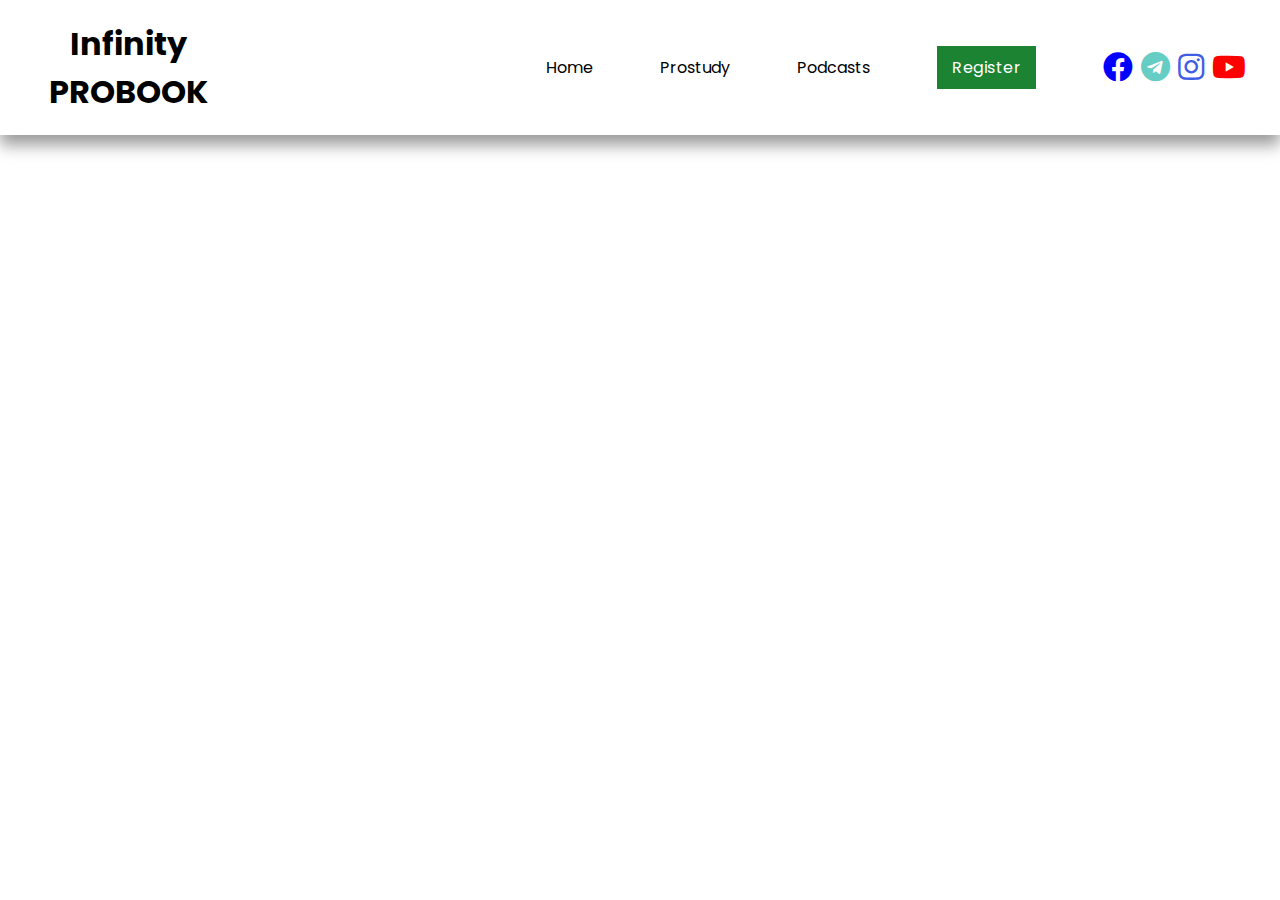
==== index.html @ 1f0f5e8a "Bugs fixed" ====
<!DOCTYPE html>
<html lang="en">
<head>
    <meta charset="UTF-8">
    <meta http-equiv="X-UA-Compatible" content="IE=edge">
    <meta name="viewport" content="width=device-width, initial-scale=1.0">
    <title>Infinity PROBOOK</title>
    <link rel="stylesheet" href="https://cdnjs.cloudflare.com/ajax/libs/font-awesome/5.15.4/css/all.min.css" integrity="sha512-1ycn6IcaQQ40/MKBW2W4Rhis/DbILU74C1vSrLJxCq57o941Ym01SwNsOMqvEBFlcgUa6xLiPY/NS5R+E6ztJQ==" crossorigin="anonymous" referrerpolicy="no-referrer" />
    <!-- css -->
    <link rel="stylesheet" href="./style/style.css">
</head>
<body>
    <nav>
        <h1 id="logo">Infinity PROBOOK</h1>
        <ul>
            <li><a href="#">Home</a></li>
            <li><a href="#">Prostudy</a></li>
            <li><a href="#">Podcasts</a></li>
            <li><a class="register" href="#">Register</a><li>
            <div class="social">
                <a href="#"><i class="fab fa-facebook"></i></a>
                <a href="#"><i class="fab fa-telegram"></i></a>
                <a href="#"><i class="fab fa-instagram"></i></a>
                <a href="#"><i class="fab fa-youtube"></i></a>
            </div>
        </ul>
        <button class="toggle"><i class="fas fa-bars"></i></button>
    </nav>
    <!-- banner section -->
    <div class="banner">
        <div class="text-content">
            <h1>We develop a passion for teaching!</h1>
            <p>Improve your <span>Reading</span>,<span> Vocabulary</span>,<span> Grammar</span> and<span> Speaking</span> with special books made by <strong>INFINITY</strong>
            </p>
            <button class="banner-btn">Find out more</button>
        </div>
        <img src="./images/banner.jpg" alt="">
        <div class="underline"></div>
    </div>
    <!-- end of banner section -->
    <!-- gsap -->
    <script src="https://cdnjs.cloudflare.com/ajax/libs/gsap/3.7.1/gsap.min.js" integrity="sha512-UxP+UhJaGRWuMG2YC6LPWYpFQnsSgnor0VUF3BHdD83PS/pOpN+FYbZmrYN+ISX8jnvgVUciqP/fILOXDjZSwg==" crossorigin="anonymous" referrerpolicy="no-referrer"></script>
    <!-- js -->
    <script src="./js/app.js"></script>
</body>
</html>
---- style/style.css ----
@import url(https://fonts.googleapis.com/css?family=Heebo:100,200,300,regular,500,600,700,800,900);
@import url(https://fonts.googleapis.com/css?family=Poppins:100,100italic,200,200italic,300,300italic,regular,italic,500,500italic,600,600italic,700,700italic,800,800italic,900,900italic);
*{
    margin: 0;
    padding: 0;
    box-sizing: border-box;
}
body{
    font-family: 'Poppins',sans-serif;
}
nav{
    display: flex;
    justify-content: center;
    align-items: center;
    min-height: 15vh;
    box-shadow: 0 10px 15px rgba(0,0,0,0.4);
    position: relative;
    
}
nav #logo{
    width: 20%;
    text-align: center;
    
}

nav ul{
    list-style: none;
    display: flex;
    height: 100%;
    width: 60%;
    justify-content: space-around;
    align-items: center;
    margin-left: auto;
  
}
nav ul li a{
    text-decoration: none;
    color: #000;
}
nav ul li a.register{
    background: rgb(27, 131, 50);
    padding: 10px 15px;
    color: #fff;
    letter-spacing: 0.5px;
}
.toggle{
    background: transparent;
    border: none;
    outline: none;
    font-size: 30px;
    position: absolute;
    right: 10%;
    top: 30%;
    transition: all 0.3s ease-in-out;
    display: none;
}
.social{
  font-size: 30px;
}
.fab.fa-facebook{
    color: blue;
}
.fab.fa-youtube{
    color: red;
}
.fab.fa-telegram{
    color: rgb(102, 205, 196);
}
.fab.fa-instagram{
    color: rgb(64, 93, 230);
}
.banner{
    display: flex;
    align-items: center;
    justify-content: space-around;
    width: 80%;
    margin: auto;
    margin-top: 50px;
    height: 60vh;
    position: relative;
    opacity: 0;
    overflow: hidden;
}
.banner img{
    width: 50%;
    height: 100%;
   transform: translateX(20%);
   opacity: 0;
}
.text-content p{
  transform: translateY(20%);
  opacity: 0;
}
.banner .text-content h1{
    margin-top: 25px;
    transform: translateY(20%);
    opacity: 0;
}
.banner .text-content p{
    margin-top: 25px;
    margin-bottom: 25px;
    line-height: 2;
    word-spacing: 2px;
    word-wrap: break-word;
    width: 90%;
}
.banner .text-content span{
    color: #ea6f2e;
}
.banner-btn {
  
    padding: 15px 15px;
    border: none;
    outline: none;
    background: green;
    color: #fff;
    letter-spacing: 0.5px;
    cursor: pointer;
    font-size: 18px;
    margin-top: 20px;
    margin-bottom: 10px;
    transform: translateY(20%);
    opacity: 0;
}
/* .underline{
    width: 80%;
    margin: auto;
    height: 2px;
    background: #000;
    margin-top: 25px;
} */
@media screen and (min-width:1000px){
    /* .banner-btn{
            position: absolute;
            left: 10%;
            top: 80%;
            padding: 15px 15px;
            border: none;
            outline: none;
            background: green;
            color: #fff;
            letter-spacing: 0.5px;
            cursor: pointer;
            font-size: 18px;
         
    } */
}
@media screen and (max-width:968px){
    nav ul{
        position: fixed;
        width: 100%;
        height: 100%;
        bottom: 0;
        flex-direction: column;
        background: #fff;
        color: #fff;
        align-items: center;
        clip-path: circle(100px at 90% -10%);
        transition: all 1s ease-in-out;
    }
    nav ul.open{
        clip-path: circle(1000px at 90% -10%);
    }
    nav ul li a{
        color: #000;
    }
    .toggle {
        display: block;
        cursor: pointer;
    }
    .banner{
        height: 60vh;
        display: grid;
        place-content: center;
        place-items: center;
    }
    .banner .text-content{
        place-items: center;
        text-align: center;
    }
    .text-content p{
        display: none;
    }
    .banner img{
        height: 100% !important;
        
        
        pointer-events: none;
    }
    /* .banner-btn{
        width: 30% !important;
        padding-top: 10px;
        padding-bottom: 10px;
        background: green;
        color: #fff;
        border: none;
        outline: none;
        letter-spacing: 0.5px;
        transition: all 0.5s ease-in-out;
        margin: auto;
        cursor: pointer;
        
        font-size: 12px;
    } */
    
}
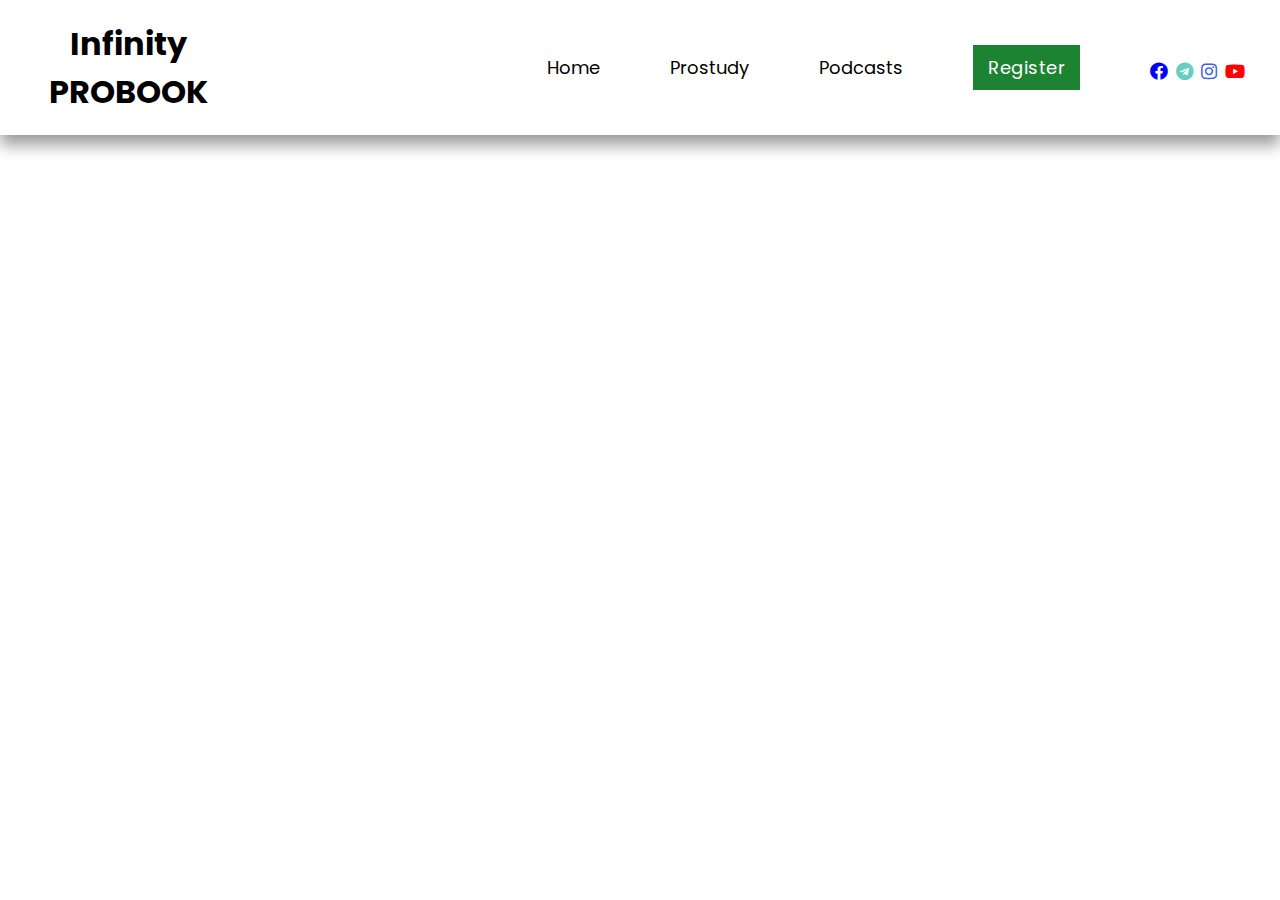
==== commit d7b2d76e: "initial commit" ====
--- a/index.html
+++ b/index.html
@@ -29,7 +29,7 @@
     <!-- banner section -->
     <div class="banner">
         <div class="text-content">
-            <h1>We develop a passion for teaching!</h1>
+            <h1>We develop a passion for <span>teaching!</span></h1>
             <p>Improve your <span>Reading</span>,<span> Vocabulary</span>,<span> Grammar</span> and<span> Speaking</span> with special books made by <strong>INFINITY</strong>
             </p>
             <button class="banner-btn">Find out more</button>
--- a/style/style.css
+++ b/style/style.css
@@ -75,7 +75,7 @@
     justify-content: space-around;
     width: 80%;
     margin: auto;
-    margin-top: 50px;
+    
     height: 60vh;
     position: relative;
     opacity: 0;
@@ -95,6 +95,9 @@
     margin-top: 25px;
     transform: translateY(20%);
     opacity: 0;
+}
+.banner .text-content h1 span{
+    color: red;
 }
 .banner .text-content p{
     margin-top: 25px;
@@ -144,6 +147,15 @@
             font-size: 18px;
          
     } */
+    nav ul li a{
+        font-size: 18px;
+    }
+    .banner{
+        margin-top: 50px;
+    }
+    p{
+        font-size: 20px;
+    }
 }
 @media screen and (max-width:968px){
     nav ul{
@@ -157,19 +169,19 @@
         align-items: center;
         clip-path: circle(100px at 90% -10%);
         transition: all 1s ease-in-out;
+        z-index: 10;
     }
     nav ul.open{
         clip-path: circle(1000px at 90% -10%);
     }
-    nav ul li a{
-        color: #000;
-    }
+    
     .toggle {
         display: block;
         cursor: pointer;
+        z-index: 10;
     }
     .banner{
-        height: 60vh;
+        height: 90vh;
         display: grid;
         place-content: center;
         place-items: center;
@@ -179,11 +191,12 @@
         text-align: center;
     }
     .text-content p{
-        display: none;
+        
     }
     .banner img{
-        height: 100% !important;
-        
+        height: 200px;
+        width: 80%;
+        margin-top: 20px;
         
         pointer-events: none;
     }
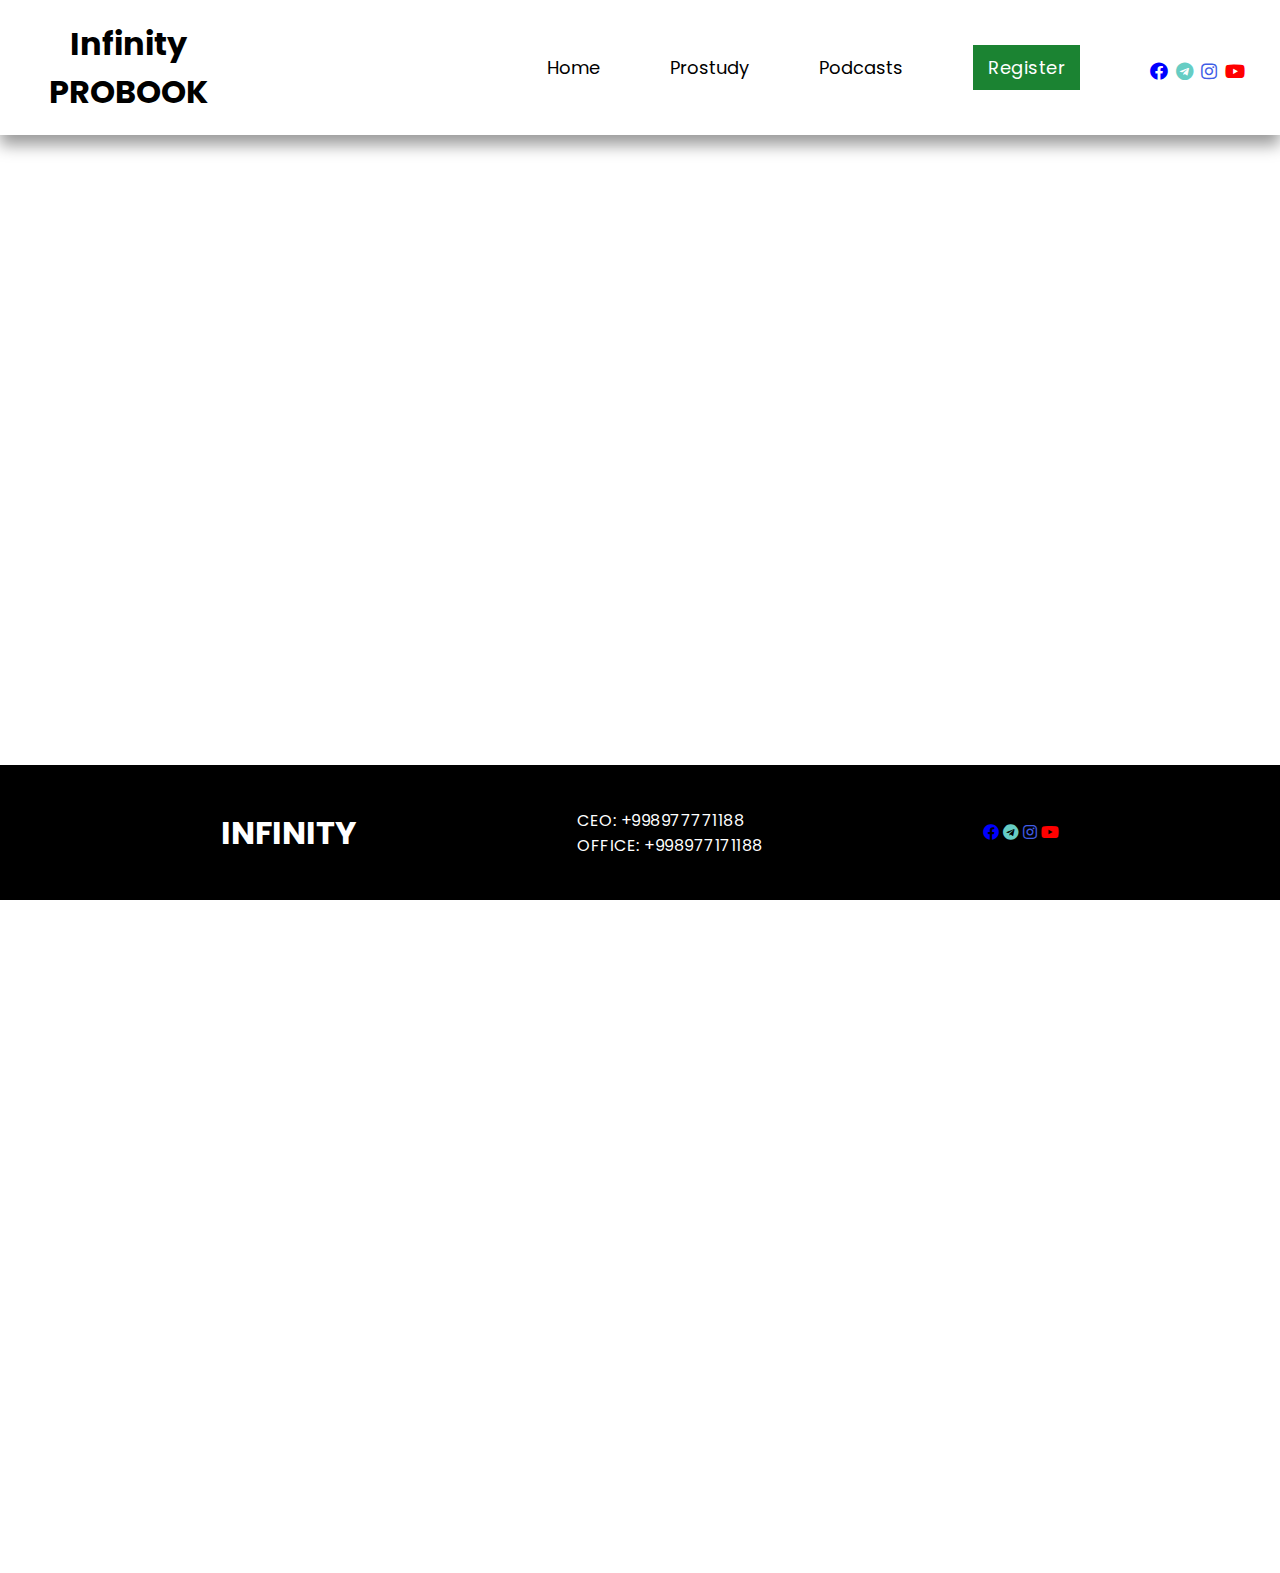
==== commit a7ab6084: "Probook content has been added" ====
--- a/index.html
+++ b/index.html
@@ -38,6 +38,57 @@
         <div class="underline"></div>
     </div>
     <!-- end of banner section -->
+    <div class="books">
+        <h1>Choose your level !</h1>
+       
+        <div class="beginner-books">
+            <form>
+                <div class="card">
+                    <a href="#">Beginner</a>
+                    <img src="./images/alphabet.jpg" alt="">
+                </div>
+            </form>
+            <form>
+
+                <div class="card">
+                    <a href="#">Elementary</a>
+                    <img src="./images/numbers.jpg" alt="">
+                </div>
+            </form>
+            <form>
+
+                <div class="card">
+                    <a href="#">Intermediate</a>
+                    <img src="./images/tobe.jpg" alt="">
+                </div>
+            </form>
+        </div>
+    </div>
+    <!-- FOOTER -->
+    <footer>
+        <div class="footer-text">
+
+            <h1>INFINITY</h1>
+            
+        </div>
+        <div class="contacts">
+            
+                <li>
+                    CEO: <span>+998977771188</span>
+                </li>
+                <li>
+                    OFFICE: <span>+998977171188</span>
+                </li>
+                
+            </div>
+            <div class="footer-social">
+                <a href="#"><i class="fab fa-facebook"></i></a>
+                <a href="#"><i class="fab fa-telegram"></i></a>
+                <a href="#"><i class="fab fa-instagram"></i></a>
+                <a href="#"><i class="fab fa-youtube"></i></a>
+            </div>
+    </footer>
+    <!-- END OF FOOTER -->
     <!-- gsap -->
     <script src="https://cdnjs.cloudflare.com/ajax/libs/gsap/3.7.1/gsap.min.js" integrity="sha512-UxP+UhJaGRWuMG2YC6LPWYpFQnsSgnor0VUF3BHdD83PS/pOpN+FYbZmrYN+ISX8jnvgVUciqP/fILOXDjZSwg==" crossorigin="anonymous" referrerpolicy="no-referrer"></script>
     <!-- js -->
--- a/style/style.css
+++ b/style/style.css
@@ -14,8 +14,7 @@
     align-items: center;
     min-height: 15vh;
     box-shadow: 0 10px 15px rgba(0,0,0,0.4);
-    position: relative;
-    
+   position: relative;
 }
 nav #logo{
     width: 20%;
@@ -132,6 +131,75 @@
     background: #000;
     margin-top: 25px;
 } */
+/* BOOKS */
+.books{
+   display: grid;
+    place-items: center;
+   
+    position: relative;
+   
+    margin-top: 50px;
+}
+.card{
+    height: 250px;
+    width: 400px;
+    display: grid;
+    place-items: center;
+    place-content: center;
+    -webkit-box-shadow: 5px 5px 5px -5px rgba(34, 60, 80, 0.6) ;
+    -moz-box-shadow: 5px 5px 5px -5px rgba(34, 60, 80, 0.6) ;
+    box-shadow: 0px 1px 5px 0px rgba(34, 60, 80, 0.6) ;
+    margin-bottom: 15px;
+    cursor: pointer;
+    transition: all 0.5s ease-in-out;
+    transform: translateY(10%);
+    opacity: 0;
+}
+.books h1{
+    font-size: 40px;
+    color: red;
+    transform: translateY(10%);
+    opacity: 0;
+}
+.books h1{
+    animation: leaves 2.5s ease-in-out infinite;
+}
+
+.beginner-books{
+    display: grid;
+    grid-template-columns: 1fr 1fr 1fr;
+    gap: 3rem;
+    margin-top: 25px;
+}
+.card a{
+    
+    text-decoration: none;
+    color: #000;
+    
+    font-weight: bold;
+    font-size: 25px;
+}
+.card img{
+    width:300px;
+    height:200px;
+    padding: 5px;
+}
+footer{
+    width: 100%;
+    background: #000;
+    color: #fff;
+    height: 15vh;
+    display: flex;
+    align-items: center;
+    justify-content: space-evenly;
+    position: sticky;
+    bottom: 0; 
+}
+footer li {
+    list-style: none;
+    letter-spacing: 0.5px;
+}
+
 @media screen and (min-width:1000px){
     /* .banner-btn{
             position: absolute;
@@ -157,6 +225,14 @@
         font-size: 20px;
     }
 }
+@media screen and (max-width:1350px){
+    .beginner-books{
+        grid-template-columns: 1fr 1fr;
+        
+    }
+   
+    
+}
 @media screen and (max-width:968px){
     nav ul{
         position: fixed;
@@ -167,7 +243,7 @@
         background: #fff;
         color: #fff;
         align-items: center;
-        clip-path: circle(100px at 90% -10%);
+        clip-path: circle(0px at 90% -10%);
         transition: all 1s ease-in-out;
         z-index: 10;
     }
@@ -215,5 +291,43 @@
         
         font-size: 12px;
     } */
-    
+    .beginner-books{
+        grid-template-columns: 1fr;
+    }
+    .books{
+        
+            
+        
+    }
+    .books h1{
+        font-size: 20px;
+    }
+    .card{
+        width: 300px;
+    }
+    footer{
+        flex-wrap: wrap-reverse;
+    }
+    footer h1{
+        font-size: 20px;
+    }
+}
+
+@keyframes leaves {
+    0% {
+        transform: scale(1.0);
+        -webkit-transform: scale(1.0);
+    }
+    50%{
+        transform: scale(1.1);
+    }
+    100% {
+        transform: scale(1);
+        -webkit-transform: scale(1);
+    }
+}
+@media screen and(max-width:400px) {
+    body{
+        display: none;
+    }
 }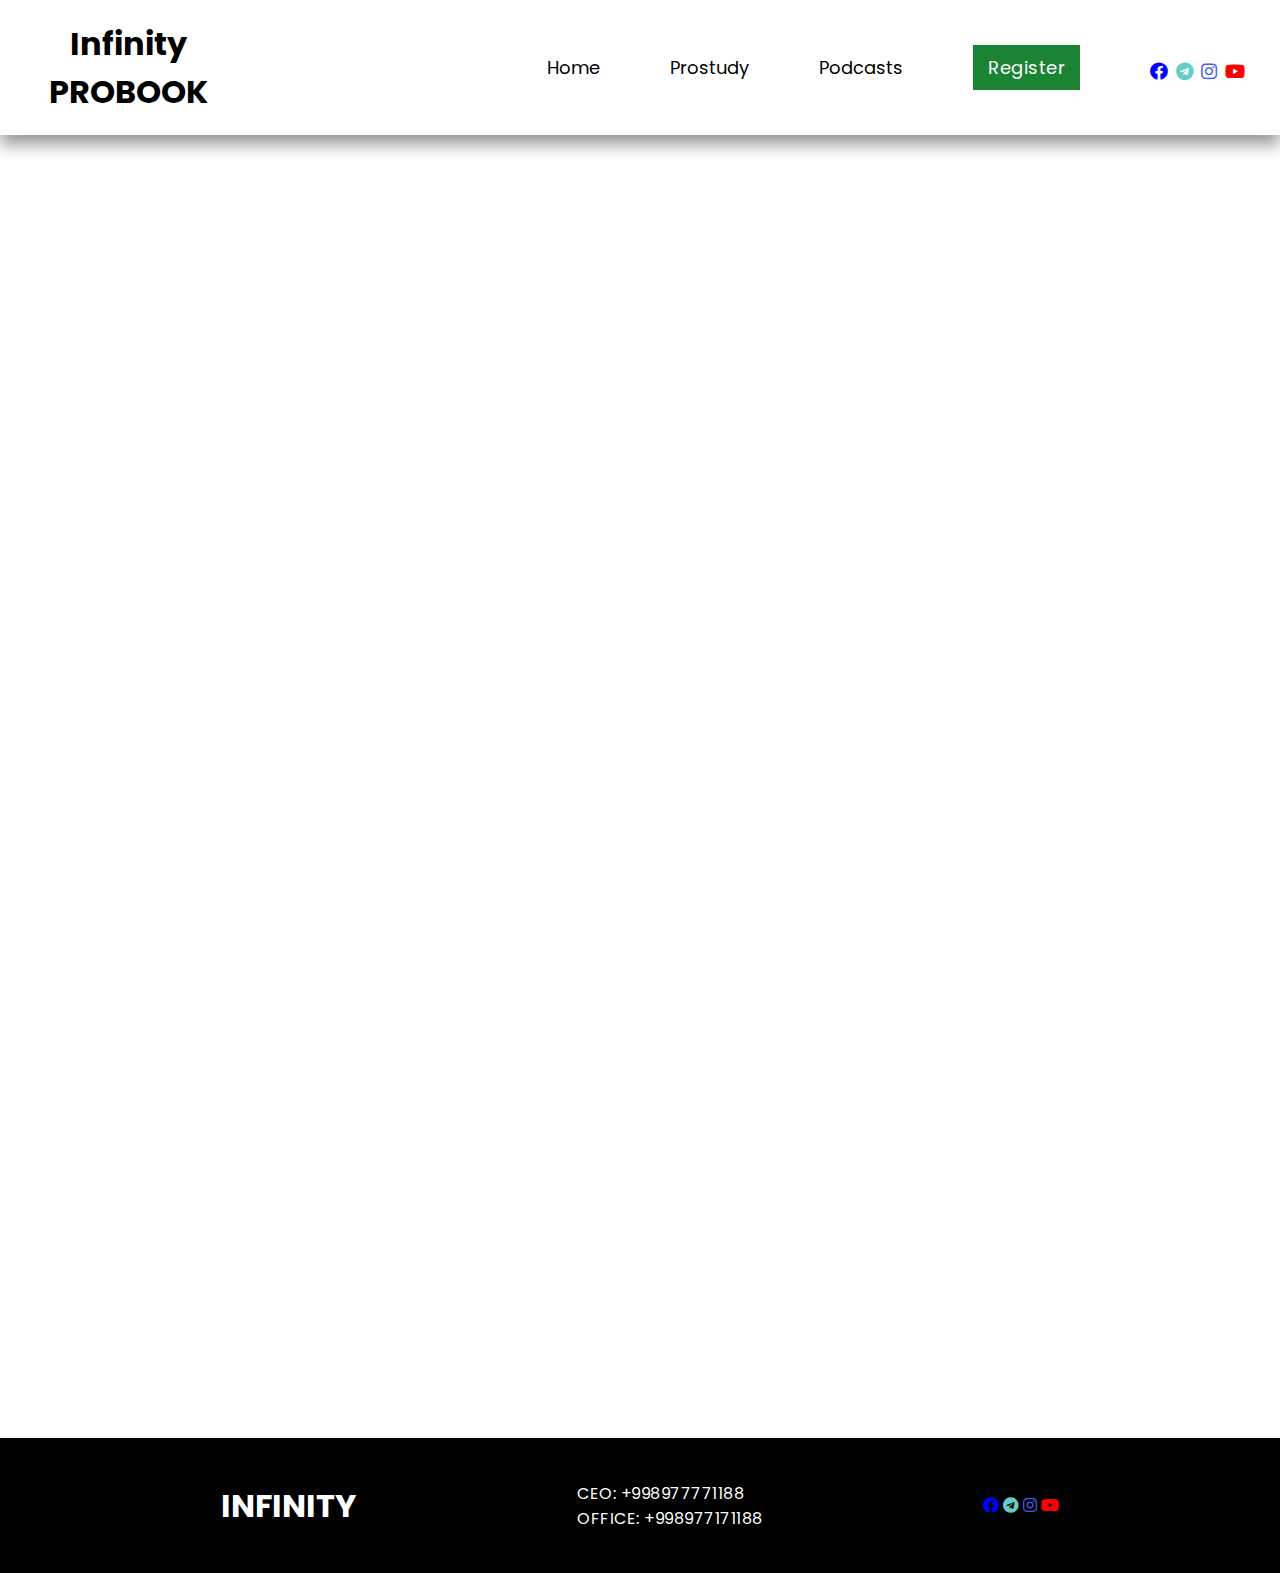
==== commit 6e296714: "Bug fixed" ====
--- a/index.html
+++ b/index.html
@@ -44,7 +44,7 @@
         <div class="beginner-books">
             <form>
                 <div class="card">
-                    <a href="#">Beginner</a>
+                    <a href="./beginner.html">Beginner</a>
                     <img src="./images/alphabet.jpg" alt="">
                 </div>
             </form>
--- a/style/style.css
+++ b/style/style.css
@@ -155,6 +155,30 @@
     transform: translateY(10%);
     opacity: 0;
 }
+.card-b{
+    height: 300px;
+    width: 350px;
+    display: grid;
+    place-items: center;
+    place-content: center;
+    border-radius: 15px;
+    -webkit-box-shadow: 5px 5px 5px -5px rgba(34, 60, 80, 0.6) ;
+    -moz-box-shadow: 5px 5px 5px -5px rgba(34, 60, 80, 0.6) ;
+    box-shadow: 0px 1px 5px 0px rgba(34, 60, 80, 0.6) ;
+    margin-bottom: 15px;
+    cursor: pointer;
+    transition: all 0.5s ease-in-out;
+}
+.card_{
+    display: none;
+}
+strong{
+    cursor: pointer;
+    padding-bottom: 20px;
+    padding-top: 5px;
+    font-size: 20px;
+    flex-shrink: 1;
+}
 .books h1{
     font-size: 40px;
     color: red;
@@ -171,19 +195,23 @@
     gap: 3rem;
     margin-top: 25px;
 }
-.card a{
+.card a,.card-b a{
     
     text-decoration: none;
     color: #000;
     
     font-weight: bold;
     font-size: 25px;
+}
+.card-b a{
+    margin-bottom: 20px;
 }
 .card img{
     width:300px;
     height:200px;
     padding: 5px;
 }
+
 footer{
     width: 100%;
     background: #000;
@@ -192,12 +220,65 @@
     display: flex;
     align-items: center;
     justify-content: space-evenly;
-    position: sticky;
-    bottom: 0; 
+  
 }
 footer li {
     list-style: none;
     letter-spacing: 0.5px;
+}
+/* ******************************
+    BOOKS
+    *****************************
+*/
+.book-title{
+    margin-top: 25px;
+    margin-bottom: 25px;
+    text-align: center;
+    color: red;
+    font-size: 45px;
+}
+.card-b img{
+   width: 90%;
+   height: 200px;
+   margin: auto;
+}
+.books-section{
+    display: flex;
+    height: 90vh;
+    justify-content: center;
+    
+}
+.grammar-books-div{
+    display: none;
+    flex-wrap: wrap;
+    justify-content: space-evenly;
+}
+.vocabulary-books-div{
+    display: none;
+    flex-wrap: wrap;
+    justify-content: space-evenly;
+}
+.listening-books-div{
+    display: none;
+    flex-wrap: wrap;
+    justify-content: space-evenly;
+}
+.books-btn{
+    display: flex;
+    justify-content: space-between;
+    width: 30%;
+    position: relative;
+    left: 40%;
+    margin-bottom: 20px;
+    font-size: 20px;
+}
+.books-btn button{
+    padding: 10px 15px;
+    background: crimson;
+    cursor: pointer;
+    color: #fff;
+    border: none;
+    outline: none;
 }
 
 @media screen and (min-width:1000px){
@@ -302,7 +383,7 @@
     .books h1{
         font-size: 20px;
     }
-    .card{
+    .card,.card-b{
         width: 300px;
     }
     footer{
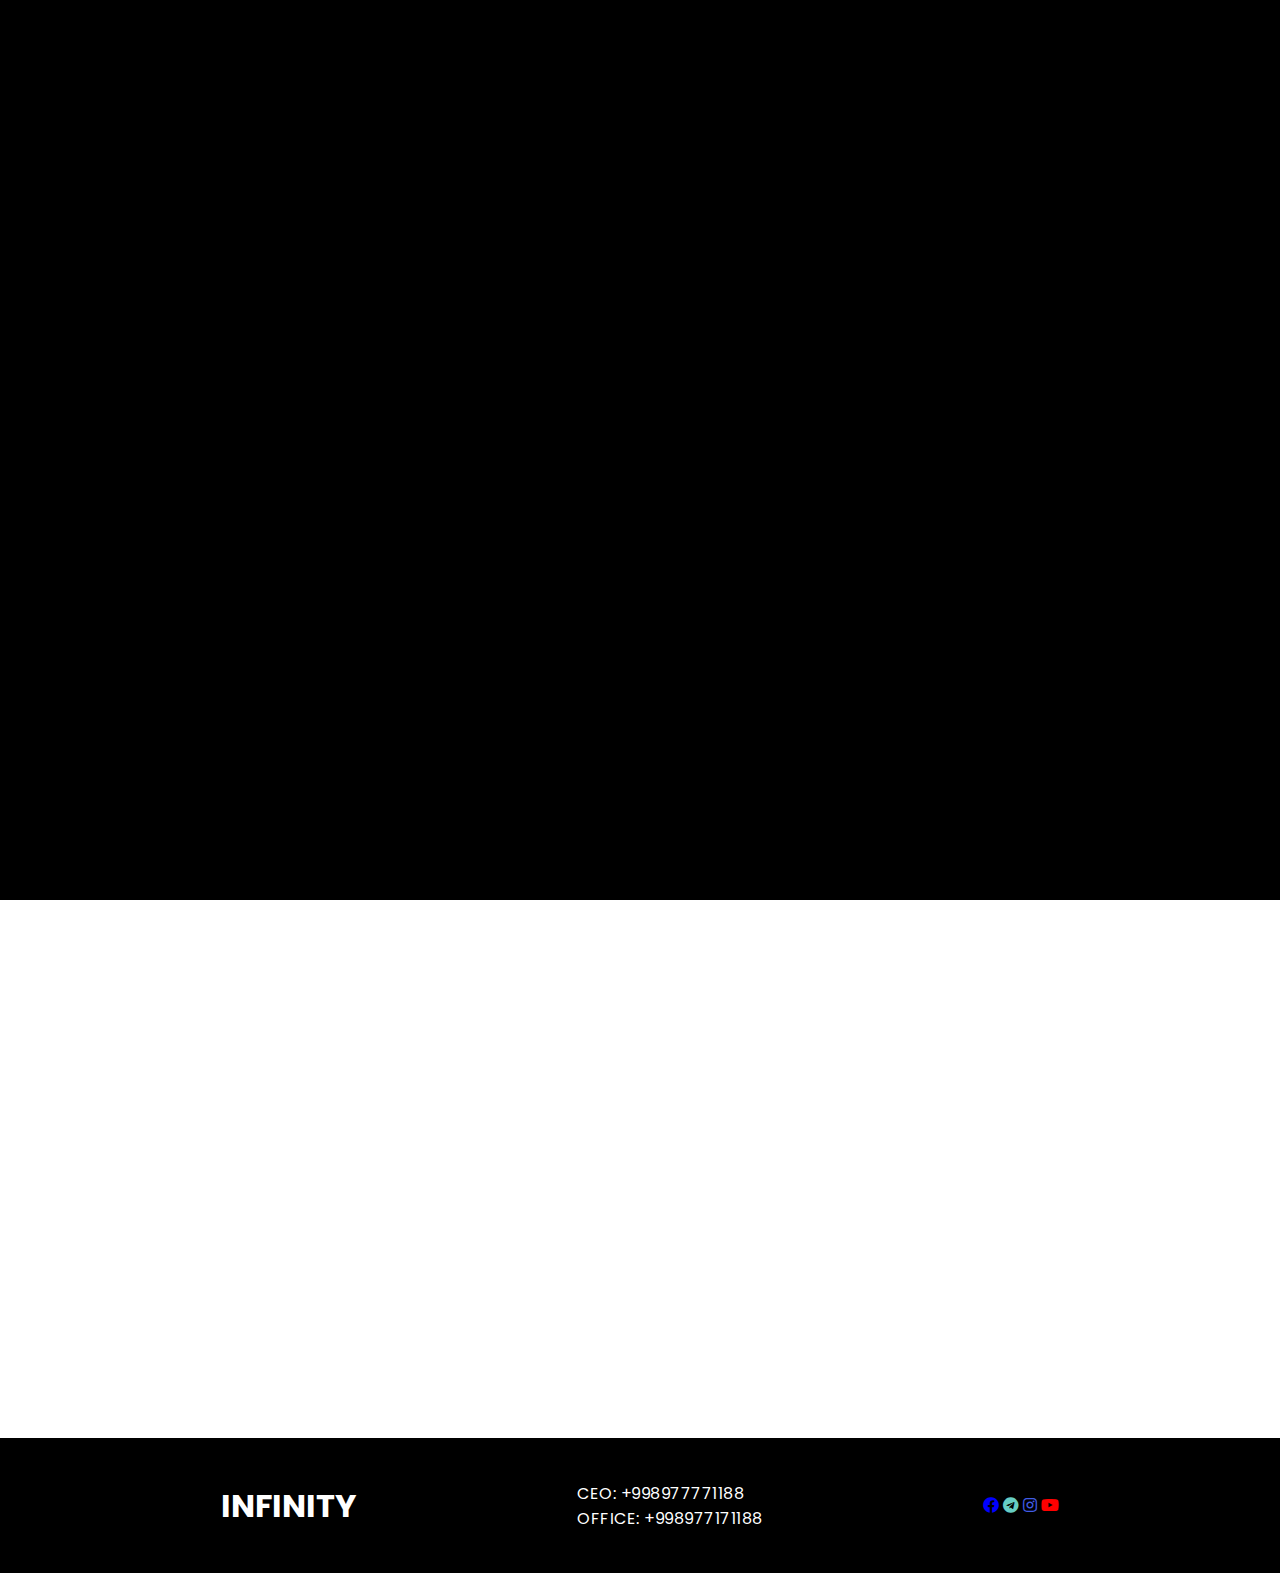
==== commit 0fe68a1a: "Initial commit" ====
--- a/index.html
+++ b/index.html
@@ -51,7 +51,7 @@
             <form>
 
                 <div class="card">
-                    <a href="#">Elementary</a>
+                    <a href="./elementary.html">Elementary</a>
                     <img src="./images/numbers.jpg" alt="">
                 </div>
             </form>
@@ -88,6 +88,9 @@
                 <a href="#"><i class="fab fa-youtube"></i></a>
             </div>
     </footer>
+    <div class="intro">
+        <h1>We develop a passion for teaching!</h1>
+    </div>
     <!-- END OF FOOTER -->
     <!-- gsap -->
     <script src="https://cdnjs.cloudflare.com/ajax/libs/gsap/3.7.1/gsap.min.js" integrity="sha512-UxP+UhJaGRWuMG2YC6LPWYpFQnsSgnor0VUF3BHdD83PS/pOpN+FYbZmrYN+ISX8jnvgVUciqP/fILOXDjZSwg==" crossorigin="anonymous" referrerpolicy="no-referrer"></script>
--- a/style/style.css
+++ b/style/style.css
@@ -177,7 +177,9 @@
     padding-bottom: 20px;
     padding-top: 5px;
     font-size: 20px;
-    flex-shrink: 1;
+    position: relative;
+    flex-basis: 100%;
+    text-align: center;
 }
 .books h1{
     font-size: 40px;
@@ -252,23 +254,26 @@
     display: none;
     flex-wrap: wrap;
     justify-content: space-evenly;
+    position: relative;
 }
 .vocabulary-books-div{
     display: none;
     flex-wrap: wrap;
     justify-content: space-evenly;
+    position: relative;
 }
 .listening-books-div{
     display: none;
     flex-wrap: wrap;
     justify-content: space-evenly;
+    position: relative;
 }
 .books-btn{
     display: flex;
-    justify-content: space-between;
-    width: 30%;
-    position: relative;
-    left: 40%;
+    justify-content: space-evenly;
+    
+    position: relative;
+    
     margin-bottom: 20px;
     font-size: 20px;
 }
@@ -280,7 +285,24 @@
     border: none;
     outline: none;
 }
-
+.intro{
+    position: fixed;
+    top: 0;
+    width: 100%;
+    height: 100%;
+    background: #000;
+    color: #fff;
+    display: flex;
+    align-items: center;
+    justify-content: center;
+    font-size: 25px;
+    
+}
+.intro h1{
+    word-wrap: break-word;
+    transform: translateY(10%);
+    opacity: 0;
+}
 @media screen and (min-width:1000px){
     /* .banner-btn{
             position: absolute;
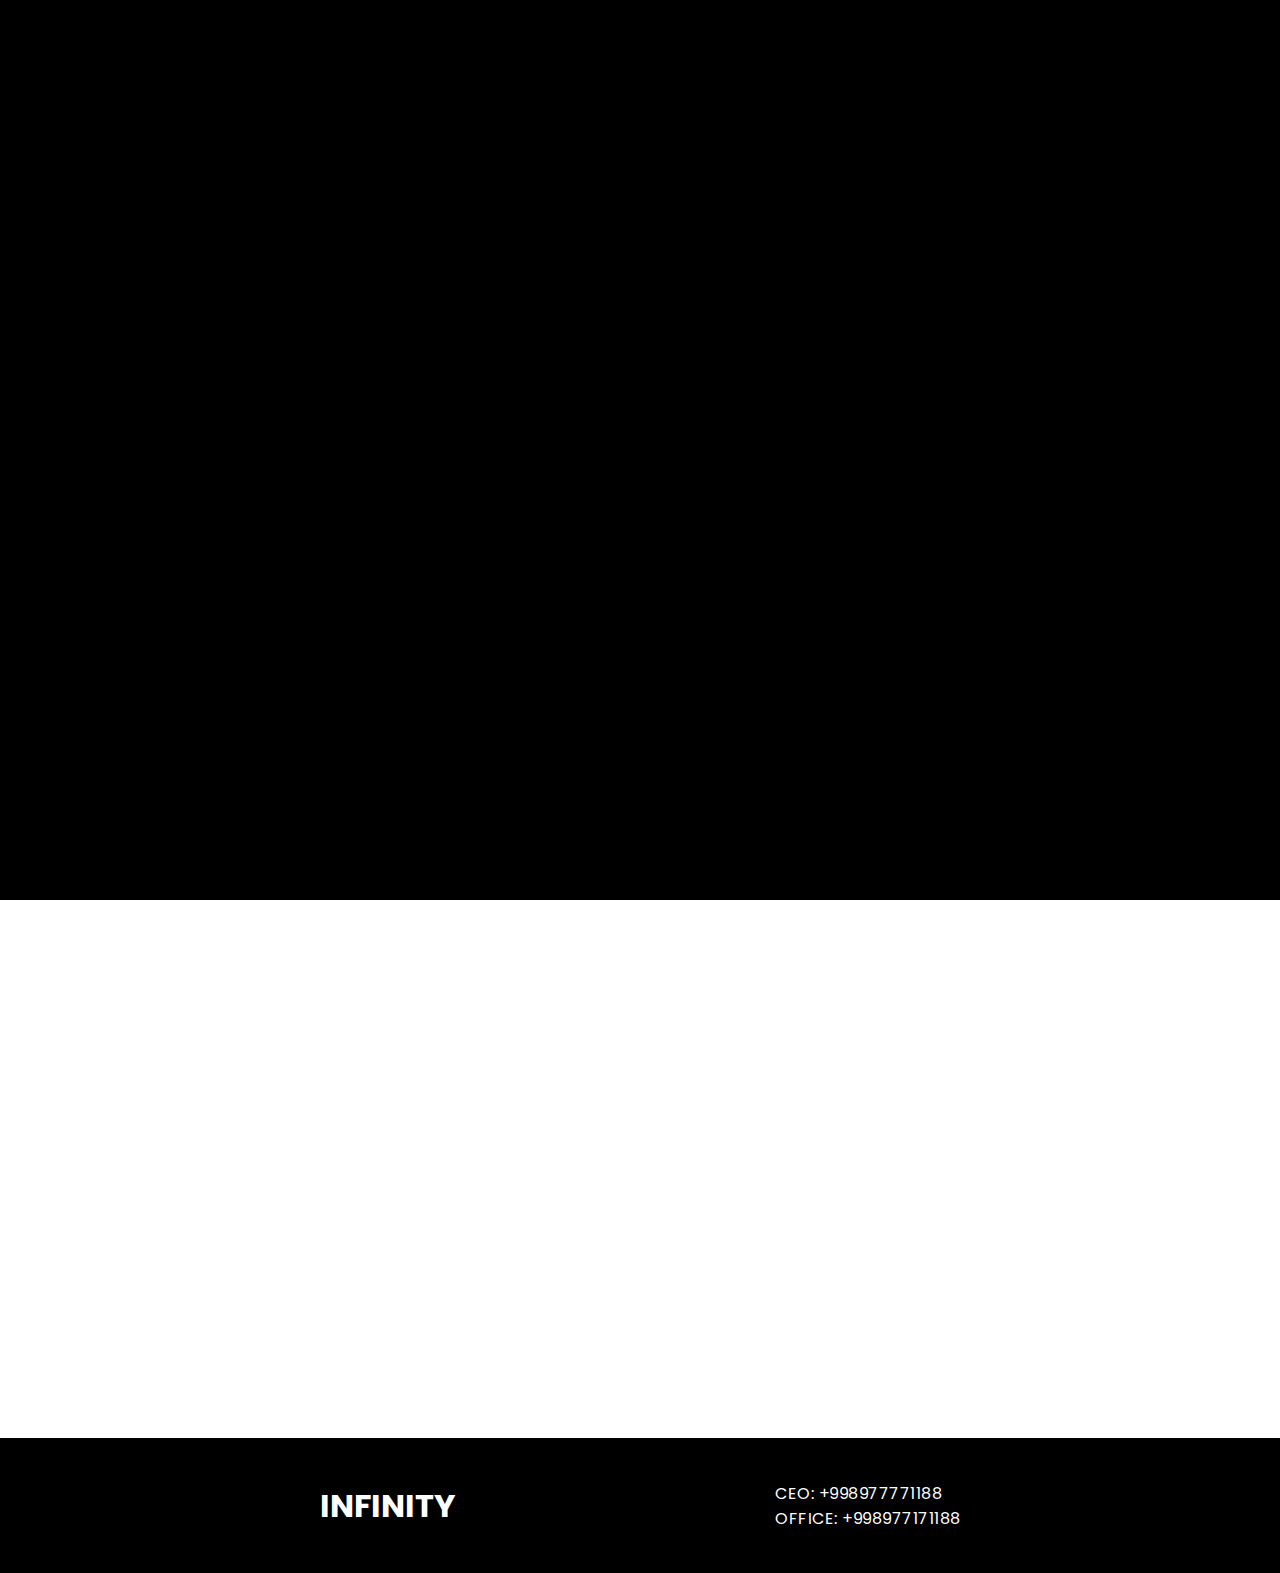
==== commit 8d377452: "Finished" ====
--- a/index.html
+++ b/index.html
@@ -1,100 +1,118 @@
 <!DOCTYPE html>
 <html lang="en">
-<head>
-    <meta charset="UTF-8">
-    <meta http-equiv="X-UA-Compatible" content="IE=edge">
-    <meta name="viewport" content="width=device-width, initial-scale=1.0">
+  <head>
+    <meta charset="UTF-8" />
+    <meta http-equiv="X-UA-Compatible" content="IE=edge" />
+    <meta name="viewport" content="width=device-width, initial-scale=1.0" />
     <title>Infinity PROBOOK</title>
-    <link rel="stylesheet" href="https://cdnjs.cloudflare.com/ajax/libs/font-awesome/5.15.4/css/all.min.css" integrity="sha512-1ycn6IcaQQ40/MKBW2W4Rhis/DbILU74C1vSrLJxCq57o941Ym01SwNsOMqvEBFlcgUa6xLiPY/NS5R+E6ztJQ==" crossorigin="anonymous" referrerpolicy="no-referrer" />
+    <link
+      rel="stylesheet"
+      href="https://cdnjs.cloudflare.com/ajax/libs/font-awesome/5.15.4/css/all.min.css"
+      integrity="sha512-1ycn6IcaQQ40/MKBW2W4Rhis/DbILU74C1vSrLJxCq57o941Ym01SwNsOMqvEBFlcgUa6xLiPY/NS5R+E6ztJQ=="
+      crossorigin="anonymous"
+      referrerpolicy="no-referrer"
+    />
     <!-- css -->
-    <link rel="stylesheet" href="./style/style.css">
-</head>
-<body>
+    <link rel="stylesheet" href="./style/style.css" />
+  </head>
+  <body>
     <nav>
-        <h1 id="logo">Infinity PROBOOK</h1>
-        <ul>
-            <li><a href="#">Home</a></li>
-            <li><a href="#">Prostudy</a></li>
-            <li><a href="#">Podcasts</a></li>
-            <li><a class="register" href="#">Register</a><li>
-            <div class="social">
-                <a href="#"><i class="fab fa-facebook"></i></a>
-                <a href="#"><i class="fab fa-telegram"></i></a>
-                <a href="#"><i class="fab fa-instagram"></i></a>
-                <a href="#"><i class="fab fa-youtube"></i></a>
-            </div>
-        </ul>
-        <button class="toggle"><i class="fas fa-bars"></i></button>
+      <h1 id="logo">Infinity PROBOOK</h1>
+      <ul>
+        <li><a href="#">Home</a></li>
+        <li><a href="#">Prostudy</a></li>
+        <li><a href="#">Podcasts</a></li>
+        <li><a class="register" href="#">Register</a></li>
+        <li>
+          <div class="social">
+           
+            <a target="blank" href="https://t.me/INFINITY_PROSTUDY"><i class="fab fa-telegram"></i></a>
+        <a target="blank" href="https://www.instagram.com/infinity_prostudy/"><i class="fab fa-instagram"></i></a>
+        <a target="blank" href="https://www.youtube.com/channel/UCt126hE_rfDjWt3_VFl4hew"><i class="fab fa-youtube"></i></a>
+          </div>
+        </li>
+      </ul>
+
+      <button class="toggle"><i class="fas fa-bars"></i></button>
     </nav>
     <!-- banner section -->
     <div class="banner">
-        <div class="text-content">
-            <h1>We develop a passion for <span>teaching!</span></h1>
-            <p>Improve your <span>Reading</span>,<span> Vocabulary</span>,<span> Grammar</span> and<span> Speaking</span> with special books made by <strong>INFINITY</strong>
-            </p>
-            <button class="banner-btn">Find out more</button>
-        </div>
-        <img src="./images/banner.jpg" alt="">
-        <div class="underline"></div>
+      <div class="text-content">
+        <h1>We develop a passion for <span>teaching!</span></h1>
+        <p>
+          Improve your <span>Reading</span>,<span> Vocabulary</span>,<span>
+            Grammar</span
+          >
+          and<span> Speaking</span> with special books made by
+          <strong>INFINITY</strong>
+        </p>
+        <button class="banner-btn">Find out more</button>
+      </div>
+      <img src="./images/banner.jpg" alt="" />
+      <div class="underline"></div>
     </div>
     <!-- end of banner section -->
     <div class="books">
-        <h1>Choose your level !</h1>
-       
-        <div class="beginner-books">
-            <form>
-                <div class="card">
-                    <a href="./beginner.html">Beginner</a>
-                    <img src="./images/alphabet.jpg" alt="">
-                </div>
-            </form>
-            <form>
+      <h1>Choose your level !</h1>
 
-                <div class="card">
-                    <a href="./elementary.html">Elementary</a>
-                    <img src="./images/numbers.jpg" alt="">
-                </div>
-            </form>
-            <form>
-
-                <div class="card">
-                    <a href="#">Intermediate</a>
-                    <img src="./images/tobe.jpg" alt="">
-                </div>
-            </form>
-        </div>
+      <div class="beginner-books">
+        <form>
+          <div class="card">
+            <a href="./beginner.html">Beginner</a>
+            <img src="./images/alphabet.jpg" alt="" />
+          </div>
+        </form>
+        <form>
+          <div class="card">
+            <a href="./elementary.html">Elementary</a>
+            <img src="./images/numbers.jpg" alt="" />
+          </div>
+        </form>
+        <form>
+          <div class="card">
+            <a href="#">Intermediate</a>
+            <img src="./images/tobe.jpg" alt="" />
+          </div>
+        </form>
+      </div>
     </div>
     <!-- FOOTER -->
     <footer>
-        <div class="footer-text">
-
-            <h1>INFINITY</h1>
-            
-        </div>
-        <div class="contacts">
-            
-                <li>
-                    CEO: <span>+998977771188</span>
-                </li>
-                <li>
-                    OFFICE: <span>+998977171188</span>
-                </li>
-                
-            </div>
-            <div class="footer-social">
-                <a href="#"><i class="fab fa-facebook"></i></a>
-                <a href="#"><i class="fab fa-telegram"></i></a>
-                <a href="#"><i class="fab fa-instagram"></i></a>
-                <a href="#"><i class="fab fa-youtube"></i></a>
-            </div>
+      <div class="footer-text">
+        <h1>INFINITY</h1>
+      </div>
+      <div class="contacts">
+        <li>CEO: <span>+998977771188</span></li>
+        <li>OFFICE: <span>+998977171188</span></li>
+    <!--   </div>
+      <div class="footer-social">
+        <a target="blank" href="https://t.me/INFINITY_PROSTUDY"><i class="fab fa-telegram"></i></a>
+        <a target="blank" href="https://www.instagram.com/infinity_prostudy/"><i class="fab fa-instagram"></i></a>
+        <a target="blank" href="https://www.youtube.com/channel/UCt126hE_rfDjWt3_VFl4hew"><i class="fab fa-youtube"></i></a>
+      </div> -->
     </footer>
     <div class="intro">
-        <h1>We develop a passion for teaching!</h1>
+      <h1>We develop a passion for teaching!</h1>
     </div>
     <!-- END OF FOOTER -->
     <!-- gsap -->
-    <script src="https://cdnjs.cloudflare.com/ajax/libs/gsap/3.7.1/gsap.min.js" integrity="sha512-UxP+UhJaGRWuMG2YC6LPWYpFQnsSgnor0VUF3BHdD83PS/pOpN+FYbZmrYN+ISX8jnvgVUciqP/fILOXDjZSwg==" crossorigin="anonymous" referrerpolicy="no-referrer"></script>
+    <script
+      src="https://cdnjs.cloudflare.com/ajax/libs/gsap/3.7.1/gsap.min.js"
+      integrity="sha512-UxP+UhJaGRWuMG2YC6LPWYpFQnsSgnor0VUF3BHdD83PS/pOpN+FYbZmrYN+ISX8jnvgVUciqP/fILOXDjZSwg=="
+      crossorigin="anonymous"
+      referrerpolicy="no-referrer"
+    ></script>
     <!-- js -->
     <script src="./js/app.js"></script>
-</body>
-</html>+    <script>
+      let banner_btn = document.querySelectorAll(".banner-btn");
+      banner_btn.forEach((btn) => {
+        btn.addEventListener("click", () => {
+          let books_ = document.querySelector(".books");
+          let scrollTo = window.pageYOffset - books_.scrollHeight;
+          window.scrollTo(scrollTo, 600);
+        });
+      });
+    </script>
+  </body>
+</html>
--- a/style/style.css
+++ b/style/style.css
@@ -1,128 +1,131 @@
 @import url(https://fonts.googleapis.com/css?family=Heebo:100,200,300,regular,500,600,700,800,900);
 @import url(https://fonts.googleapis.com/css?family=Poppins:100,100italic,200,200italic,300,300italic,regular,italic,500,500italic,600,600italic,700,700italic,800,800italic,900,900italic);
-*{
-    margin: 0;
-    padding: 0;
-    box-sizing: border-box;
-}
-body{
-    font-family: 'Poppins',sans-serif;
-}
-nav{
-    display: flex;
-    justify-content: center;
-    align-items: center;
-    min-height: 15vh;
-    box-shadow: 0 10px 15px rgba(0,0,0,0.4);
-   position: relative;
-}
-nav #logo{
-    width: 20%;
-    text-align: center;
-    
-}
-
-nav ul{
-    list-style: none;
-    display: flex;
-    height: 100%;
-    width: 60%;
-    justify-content: space-around;
-    align-items: center;
-    margin-left: auto;
-  
-}
-nav ul li a{
-    text-decoration: none;
-    color: #000;
-}
-nav ul li a.register{
-    background: rgb(27, 131, 50);
-    padding: 10px 15px;
-    color: #fff;
-    letter-spacing: 0.5px;
-}
-.toggle{
-    background: transparent;
-    border: none;
-    outline: none;
-    font-size: 30px;
-    position: absolute;
-    right: 10%;
-    top: 30%;
-    transition: all 0.3s ease-in-out;
-    display: none;
-}
-.social{
+* {
+  margin: 0;
+  padding: 0;
+  box-sizing: border-box;
+}
+body {
+  font-family: "Poppins", sans-serif;
+  scroll-behavior: smooth;
+}
+.sticky-body{
+  height: 100%;
+  overflow: hidden;
+}
+nav {
+  display: flex;
+  justify-content: center;
+  align-items: center;
+  min-height: 15vh;
+  box-shadow: 0 10px 15px rgba(0, 0, 0, 0.4);
+  position: relative;
+}
+nav #logo {
+  width: 20%;
+  text-align: center;
+}
+
+nav ul {
+  list-style: none;
+  display: flex;
+  height: 100%;
+  width: 60%;
+  justify-content: space-around;
+  align-items: center;
+  margin-left: auto;
+}
+nav ul li a {
+  text-decoration: none;
+  color: #000;
+}
+nav ul li a.register {
+  background: rgb(27, 131, 50);
+  padding: 10px 15px;
+  color: #fff;
+  letter-spacing: 0.5px;
+}
+.toggle {
+  background: transparent;
+  border: none;
+  outline: none;
   font-size: 30px;
-}
-.fab.fa-facebook{
-    color: blue;
-}
-.fab.fa-youtube{
-    color: red;
-}
-.fab.fa-telegram{
-    color: rgb(102, 205, 196);
-}
-.fab.fa-instagram{
-    color: rgb(64, 93, 230);
-}
-.banner{
-    display: flex;
-    align-items: center;
-    justify-content: space-around;
-    width: 80%;
-    margin: auto;
-    
-    height: 60vh;
-    position: relative;
-    opacity: 0;
-    overflow: hidden;
-}
-.banner img{
-    width: 50%;
-    height: 100%;
-   transform: translateX(20%);
-   opacity: 0;
-}
-.text-content p{
+  position: absolute;
+  right: 10%;
+  top: 30%;
+  transition: all 0.3s ease-in-out;
+  display: none;
+}
+.social {
+  font-size: 30px;
+}
+.fab.fa-facebook {
+  color: blue;
+}
+.fab.fa-youtube {
+  color: red;
+}
+.fab.fa-telegram {
+  color: rgb(102, 205, 196);
+}
+.fab.fa-instagram {
+  color: rgb(64, 93, 230);
+}
+.banner {
+  display: flex;
+  align-items: center;
+  justify-content: space-around;
+  width: 80%;
+  margin: auto;
+
+  height: 60vh;
+  position: relative;
+  opacity: 0;
+  overflow: hidden;
+}
+.banner img {
+  width: 50%;
+  height: 100%;
+  transform: translateX(20%);
+  opacity: 0;
+}
+.text-content p {
   transform: translateY(20%);
   opacity: 0;
 }
-.banner .text-content h1{
-    margin-top: 25px;
-    transform: translateY(20%);
-    opacity: 0;
-}
-.banner .text-content h1 span{
-    color: red;
-}
-.banner .text-content p{
-    margin-top: 25px;
-    margin-bottom: 25px;
-    line-height: 2;
-    word-spacing: 2px;
-    word-wrap: break-word;
-    width: 90%;
-}
-.banner .text-content span{
-    color: #ea6f2e;
+.banner .text-content h1 {
+  margin-top: 25px;
+  transform: translateY(20%);
+  opacity: 0;
+  word-wrap: break-word;
+}
+.banner .text-content h1 span {
+  color: red;
+}
+.banner .text-content p {
+  margin-top: 25px;
+  margin-bottom: 25px;
+  line-height: 2;
+  word-spacing: 2px;
+  word-wrap: break-word;
+  width: 90%;
+}
+.banner .text-content span {
+  color: #ea6f2e;
 }
 .banner-btn {
-  
-    padding: 15px 15px;
-    border: none;
-    outline: none;
-    background: green;
-    color: #fff;
-    letter-spacing: 0.5px;
-    cursor: pointer;
-    font-size: 18px;
-    margin-top: 20px;
-    margin-bottom: 10px;
-    transform: translateY(20%);
-    opacity: 0;
+  padding: 15px 15px;
+  border: none;
+  outline: none;
+  background: green;
+  color: #fff;
+  letter-spacing: 0.5px;
+  cursor: pointer;
+  font-size: 18px;
+  margin-top: 20px;
+  margin-bottom: 10px;
+  transform: translateY(20%);
+  opacity: 0;
 }
 /* .underline{
     width: 80%;
@@ -132,179 +135,181 @@
     margin-top: 25px;
 } */
 /* BOOKS */
-.books{
-   display: grid;
-    place-items: center;
-   
-    position: relative;
-   
-    margin-top: 50px;
-}
-.card{
-    height: 250px;
-    width: 400px;
-    display: grid;
-    place-items: center;
-    place-content: center;
-    -webkit-box-shadow: 5px 5px 5px -5px rgba(34, 60, 80, 0.6) ;
-    -moz-box-shadow: 5px 5px 5px -5px rgba(34, 60, 80, 0.6) ;
-    box-shadow: 0px 1px 5px 0px rgba(34, 60, 80, 0.6) ;
-    margin-bottom: 15px;
-    cursor: pointer;
-    transition: all 0.5s ease-in-out;
-    transform: translateY(10%);
-    opacity: 0;
-}
-.card-b{
-    height: 300px;
-    width: 350px;
-    display: grid;
-    place-items: center;
-    place-content: center;
-    border-radius: 15px;
-    -webkit-box-shadow: 5px 5px 5px -5px rgba(34, 60, 80, 0.6) ;
-    -moz-box-shadow: 5px 5px 5px -5px rgba(34, 60, 80, 0.6) ;
-    box-shadow: 0px 1px 5px 0px rgba(34, 60, 80, 0.6) ;
-    margin-bottom: 15px;
-    cursor: pointer;
-    transition: all 0.5s ease-in-out;
-}
-.card_{
-    display: none;
-}
-strong{
-    cursor: pointer;
-    padding-bottom: 20px;
-    padding-top: 5px;
-    font-size: 20px;
-    position: relative;
-    flex-basis: 100%;
-    text-align: center;
-}
-.books h1{
-    font-size: 40px;
-    color: red;
-    transform: translateY(10%);
-    opacity: 0;
-}
-.books h1{
-    animation: leaves 2.5s ease-in-out infinite;
-}
-
-.beginner-books{
-    display: grid;
-    grid-template-columns: 1fr 1fr 1fr;
-    gap: 3rem;
-    margin-top: 25px;
-}
-.card a,.card-b a{
-    
-    text-decoration: none;
-    color: #000;
-    
-    font-weight: bold;
-    font-size: 25px;
-}
-.card-b a{
-    margin-bottom: 20px;
-}
-.card img{
-    width:300px;
-    height:200px;
-    padding: 5px;
-}
-
-footer{
-    width: 100%;
-    background: #000;
-    color: #fff;
-    height: 15vh;
-    display: flex;
-    align-items: center;
-    justify-content: space-evenly;
-  
+.books {
+  display: grid;
+  place-items: center;
+
+  position: relative;
+
+  margin-top: 50px;
+}
+.card {
+  height: 250px;
+  width: 400px;
+  display: grid;
+  place-items: center;
+  place-content: center;
+  -webkit-box-shadow: 5px 5px 5px -5px rgba(34, 60, 80, 0.6);
+  -moz-box-shadow: 5px 5px 5px -5px rgba(34, 60, 80, 0.6);
+  box-shadow: 0px 1px 5px 0px rgba(34, 60, 80, 0.6);
+  margin-bottom: 15px;
+  cursor: pointer;
+  transition: all 0.5s ease-in-out;
+  transform: translateY(10%);
+  opacity: 0;
+}
+.card-b {
+  height: 300px;
+  width: 350px;
+  display: grid;
+  place-items: center;
+  place-content: center;
+  border-radius: 15px;
+  -webkit-box-shadow: 5px 5px 5px -5px rgba(34, 60, 80, 0.6);
+  -moz-box-shadow: 5px 5px 5px -5px rgba(34, 60, 80, 0.6);
+  box-shadow: 0px 1px 5px 0px rgba(34, 60, 80, 0.6);
+  margin-bottom: 15px;
+  cursor: pointer;
+  transition: all 0.5s ease-in-out;
+}
+.card_ {
+  display: none;
+}
+strong {
+  cursor: pointer;
+  padding-bottom: 20px;
+  padding-top: 5px;
+  font-size: 20px;
+  position: relative;
+  flex-basis: 100%;
+  text-align: center;
+}
+.books h1 {
+  font-size: 40px;
+  color: red;
+  transform: translateY(10%);
+  opacity: 0;
+}
+.books h1 {
+  animation: leaves 2.5s ease-in-out infinite;
+}
+
+.beginner-books {
+  display: grid;
+  grid-template-columns: 1fr 1fr 1fr;
+  gap: 3rem;
+  margin-top: 25px;
+}
+.card a,
+.card-b a {
+  text-decoration: none;
+  color: #000;
+
+  font-weight: bold;
+  font-size: 25px;
+}
+.card-b a {
+  margin-bottom: 20px;
+}
+.card img {
+  width: 300px;
+  height: 200px;
+  padding: 5px;
+}
+
+footer {
+  width: 100%;
+  background: #000;
+  color: #fff;
+  height: 15vh;
+  display: flex;
+  align-items: center;
+  justify-content: space-evenly;
+}
+.footer-social{
+  display: flex;
+ width: 10%;
+  justify-content: space-around;
 }
 footer li {
-    list-style: none;
-    letter-spacing: 0.5px;
+  list-style: none;
+  letter-spacing: 0.5px;
 }
 /* ******************************
     BOOKS
     *****************************
 */
-.book-title{
-    margin-top: 25px;
-    margin-bottom: 25px;
-    text-align: center;
-    color: red;
-    font-size: 45px;
-}
-.card-b img{
-   width: 90%;
-   height: 200px;
-   margin: auto;
-}
-.books-section{
-    display: flex;
-    height: 90vh;
-    justify-content: center;
-    
-}
-.grammar-books-div{
-    display: none;
-    flex-wrap: wrap;
-    justify-content: space-evenly;
-    position: relative;
-}
-.vocabulary-books-div{
-    display: none;
-    flex-wrap: wrap;
-    justify-content: space-evenly;
-    position: relative;
-}
-.listening-books-div{
-    display: none;
-    flex-wrap: wrap;
-    justify-content: space-evenly;
-    position: relative;
-}
-.books-btn{
-    display: flex;
-    justify-content: space-evenly;
-    
-    position: relative;
-    
-    margin-bottom: 20px;
-    font-size: 20px;
-}
-.books-btn button{
-    padding: 10px 15px;
-    background: crimson;
-    cursor: pointer;
-    color: #fff;
-    border: none;
-    outline: none;
-}
-.intro{
-    position: fixed;
-    top: 0;
-    width: 100%;
-    height: 100%;
-    background: #000;
-    color: #fff;
-    display: flex;
-    align-items: center;
-    justify-content: center;
-    font-size: 25px;
-    
-}
-.intro h1{
-    word-wrap: break-word;
-    transform: translateY(10%);
-    opacity: 0;
-}
-@media screen and (min-width:1000px){
-    /* .banner-btn{
+.book-title {
+  margin-top: 25px;
+  margin-bottom: 25px;
+  text-align: center;
+  color: red;
+  font-size: 45px;
+}
+.card-b img {
+  width: 90%;
+  height: 200px;
+  margin: auto;
+}
+.books-section {
+  display: flex;
+  height: 45vh;
+  justify-content: center;
+}
+.grammar-books-div {
+  display: none;
+  flex-wrap: wrap;
+  justify-content: space-evenly;
+  position: relative;
+}
+.vocabulary-books-div {
+  display: none;
+  flex-wrap: wrap;
+  justify-content: space-evenly;
+  position: relative;
+}
+.listening-books-div {
+  display: none;
+  flex-wrap: wrap;
+  justify-content: space-evenly;
+  position: relative;
+}
+.books-btn {
+  display: flex;
+  justify-content: space-evenly;
+
+  position: relative;
+
+  margin-bottom: 20px;
+  font-size: 20px;
+}
+.books-btn button {
+  padding: 10px 15px;
+  background: crimson;
+  cursor: pointer;
+  color: #fff;
+  border: none;
+  outline: none;
+}
+.intro {
+  position: fixed;
+  top: 0;
+  width: 100%;
+  height: 100%;
+  background: #000;
+  color: #fff;
+  display: flex;
+  align-items: center;
+  justify-content: center;
+  font-size: 25px;
+}
+.intro h1 {
+  word-wrap: break-word;
+  transform: translateY(10%);
+  opacity: 0;
+}
+@media screen and (min-width: 1000px) {
+  /* .banner-btn{
             position: absolute;
             left: 10%;
             top: 80%;
@@ -318,68 +323,64 @@
             font-size: 18px;
          
     } */
-    nav ul li a{
-        font-size: 18px;
-    }
-    .banner{
-        margin-top: 50px;
-    }
-    p{
-        font-size: 20px;
-    }
-}
-@media screen and (max-width:1350px){
-    .beginner-books{
-        grid-template-columns: 1fr 1fr;
-        
-    }
-   
-    
-}
-@media screen and (max-width:968px){
-    nav ul{
-        position: fixed;
-        width: 100%;
-        height: 100%;
-        bottom: 0;
-        flex-direction: column;
-        background: #fff;
-        color: #fff;
-        align-items: center;
-        clip-path: circle(0px at 90% -10%);
-        transition: all 1s ease-in-out;
-        z-index: 10;
-    }
-    nav ul.open{
-        clip-path: circle(1000px at 90% -10%);
-    }
-    
-    .toggle {
-        display: block;
-        cursor: pointer;
-        z-index: 10;
-    }
-    .banner{
-        height: 90vh;
-        display: grid;
-        place-content: center;
-        place-items: center;
-    }
-    .banner .text-content{
-        place-items: center;
-        text-align: center;
-    }
-    .text-content p{
-        
-    }
-    .banner img{
-        height: 200px;
-        width: 80%;
-        margin-top: 20px;
-        
-        pointer-events: none;
-    }
-    /* .banner-btn{
+  nav ul li a {
+    font-size: 18px;
+  }
+  .banner {
+    margin-top: 50px;
+  }
+  p {
+    font-size: 20px;
+  }
+}
+@media screen and (max-width: 1350px) {
+  .beginner-books {
+    grid-template-columns: 1fr 1fr;
+  }
+}
+@media screen and (max-width: 968px) {
+  nav ul {
+    position: fixed;
+    width: 100%;
+    height: 100%;
+    bottom: 0;
+    flex-direction: column;
+    background: #fff;
+    color: #fff;
+    align-items: center;
+    clip-path: circle(0px at 90% -10%);
+    transition: all 1s ease-in-out;
+    z-index: 10;
+  }
+  nav ul.open {
+    clip-path: circle(1000px at 90% -10%);
+  }
+
+  .toggle {
+    display: block;
+    cursor: pointer;
+    z-index: 10;
+  }
+  .banner {
+    height: 90vh;
+    display: grid;
+    place-content: center;
+    place-items: center;
+  }
+  .banner .text-content {
+    place-items: center;
+    text-align: center;
+  }
+  .text-content p {
+  }
+  .banner img {
+    height: 200px;
+    width: 80%;
+    margin-top: 20px;
+
+    pointer-events: none;
+  }
+  /* .banner-btn{
         width: 30% !important;
         padding-top: 10px;
         padding-bottom: 10px;
@@ -394,43 +395,41 @@
         
         font-size: 12px;
     } */
-    .beginner-books{
-        grid-template-columns: 1fr;
-    }
-    .books{
-        
-            
-        
-    }
-    .books h1{
-        font-size: 20px;
-    }
-    .card,.card-b{
-        width: 300px;
-    }
-    footer{
-        flex-wrap: wrap-reverse;
-    }
-    footer h1{
-        font-size: 20px;
-    }
+  .beginner-books {
+    grid-template-columns: 1fr;
+  }
+  .books {
+  }
+  .books h1 {
+    font-size: 20px;
+  }
+  .card,
+  .card-b {
+    width: 300px;
+  }
+  footer {
+    flex-wrap: wrap-reverse;
+  }
+  footer h1 {
+    font-size: 20px;
+  }
 }
 
 @keyframes leaves {
-    0% {
-        transform: scale(1.0);
-        -webkit-transform: scale(1.0);
-    }
-    50%{
-        transform: scale(1.1);
-    }
-    100% {
-        transform: scale(1);
-        -webkit-transform: scale(1);
-    }
+  0% {
+    transform: scale(1);
+    -webkit-transform: scale(1);
+  }
+  50% {
+    transform: scale(1.1);
+  }
+  100% {
+    transform: scale(1);
+    -webkit-transform: scale(1);
+  }
 }
 @media screen and(max-width:400px) {
-    body{
-        display: none;
-    }
-}+  body {
+    display: none;
+  }
+}
